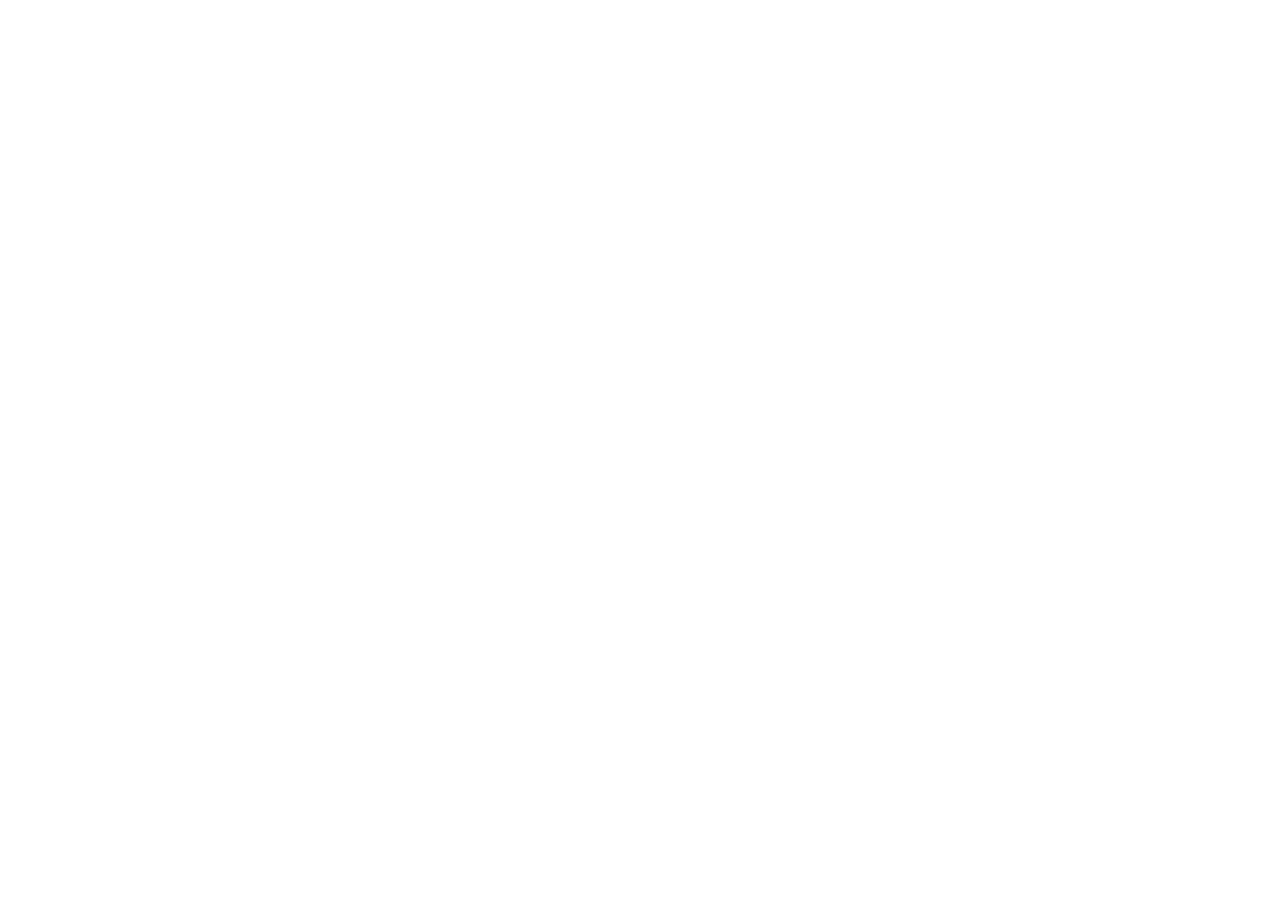
==== web/www/index.html @ 07db7ae3 "Folder reorg" ====
<!DOCTYPE html>
<html lang="en">
<head>
  <meta http-equiv="Content-Type" content="text/html; charset=UTF-8" />
  <meta http-equiv="X-UA-Compatible" content="IE=edge,chrome=1">
  <title>ICON 2018 - AI Challenge</title>
  <meta name="viewport" content="width=device-width, initial-scale=1.0" />
  <!-- <link rel="shortcut icon" href="favicon.ico" /> -->

  <!-- <script src="//cdn.jsdelivr.net/npm/phaser@3.0.0/dist/phaser.min.js"></script> -->
  <!-- <script src="phaser.min.js"></script> -->
  <script src="phaser.js"></script>
  <script src="reconnecting-websocket.min.js"></script>
</head>
<body>
  <script src="main.js"></script>
</body>
</html>
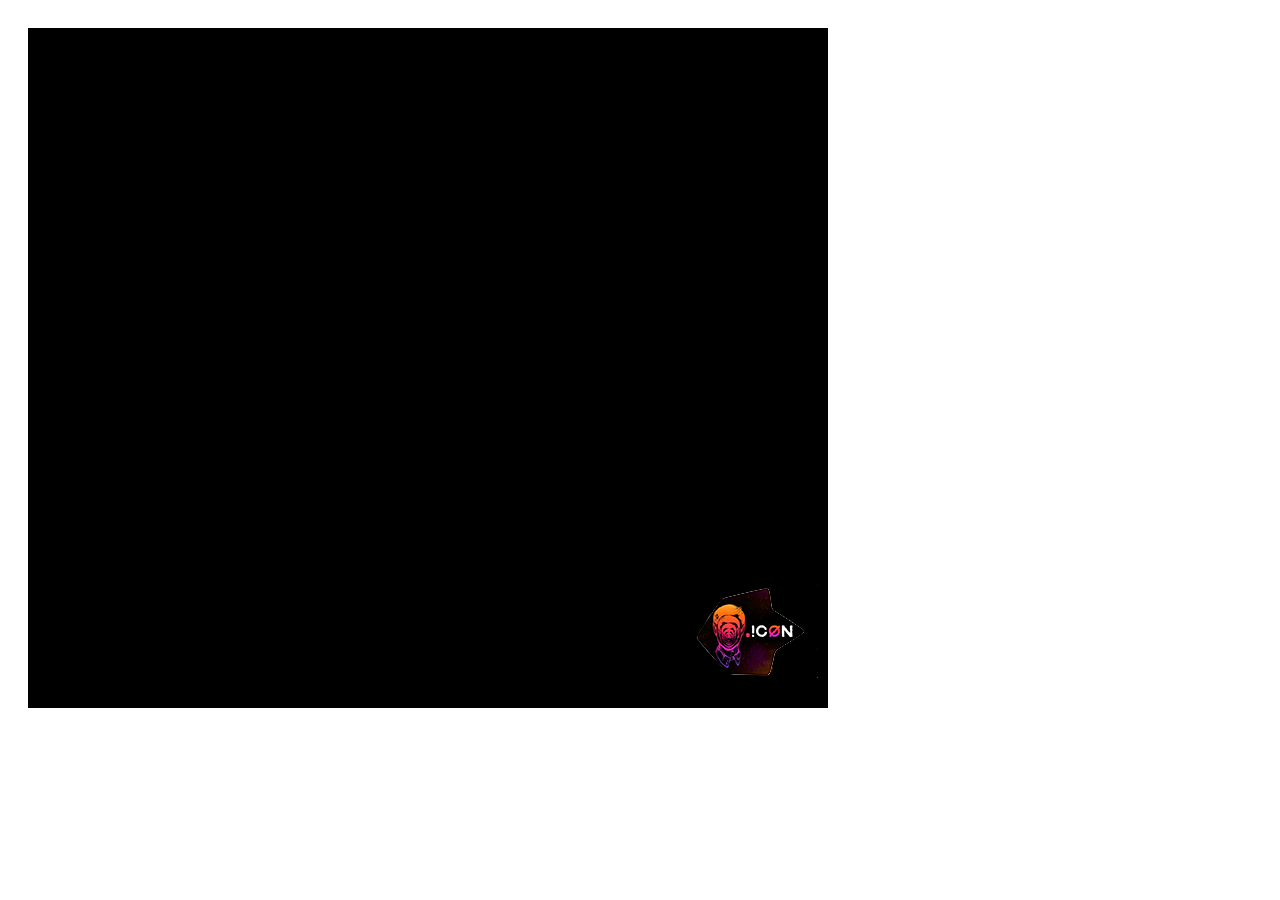
==== commit 0f8bd910: "Basic deep reinforcement learning attempt with keras-rl and DQN agent" ====
--- a/web/www/index.html
+++ b/web/www/index.html
@@ -9,10 +9,12 @@
 
   <!-- <script src="//cdn.jsdelivr.net/npm/phaser@3.0.0/dist/phaser.min.js"></script> -->
   <!-- <script src="phaser.min.js"></script> -->
-  <script src="phaser.js"></script>
+  <script src="phaser.min.js"></script>
   <script src="reconnecting-websocket.min.js"></script>
+  <link rel="stylesheet" type="text/css" href="main.css">
 </head>
 <body>
+  <canvas id="gameCanvas" width="800" height="680"></canvas>
   <script src="main.js"></script>
 </body>
 </html>
--- a/web/www/main.css
+++ b/web/www/main.css
@@ -0,0 +1,4 @@
+#gameCanvas {
+  padding-left: 20px;
+  padding-top: 20px;
+}
